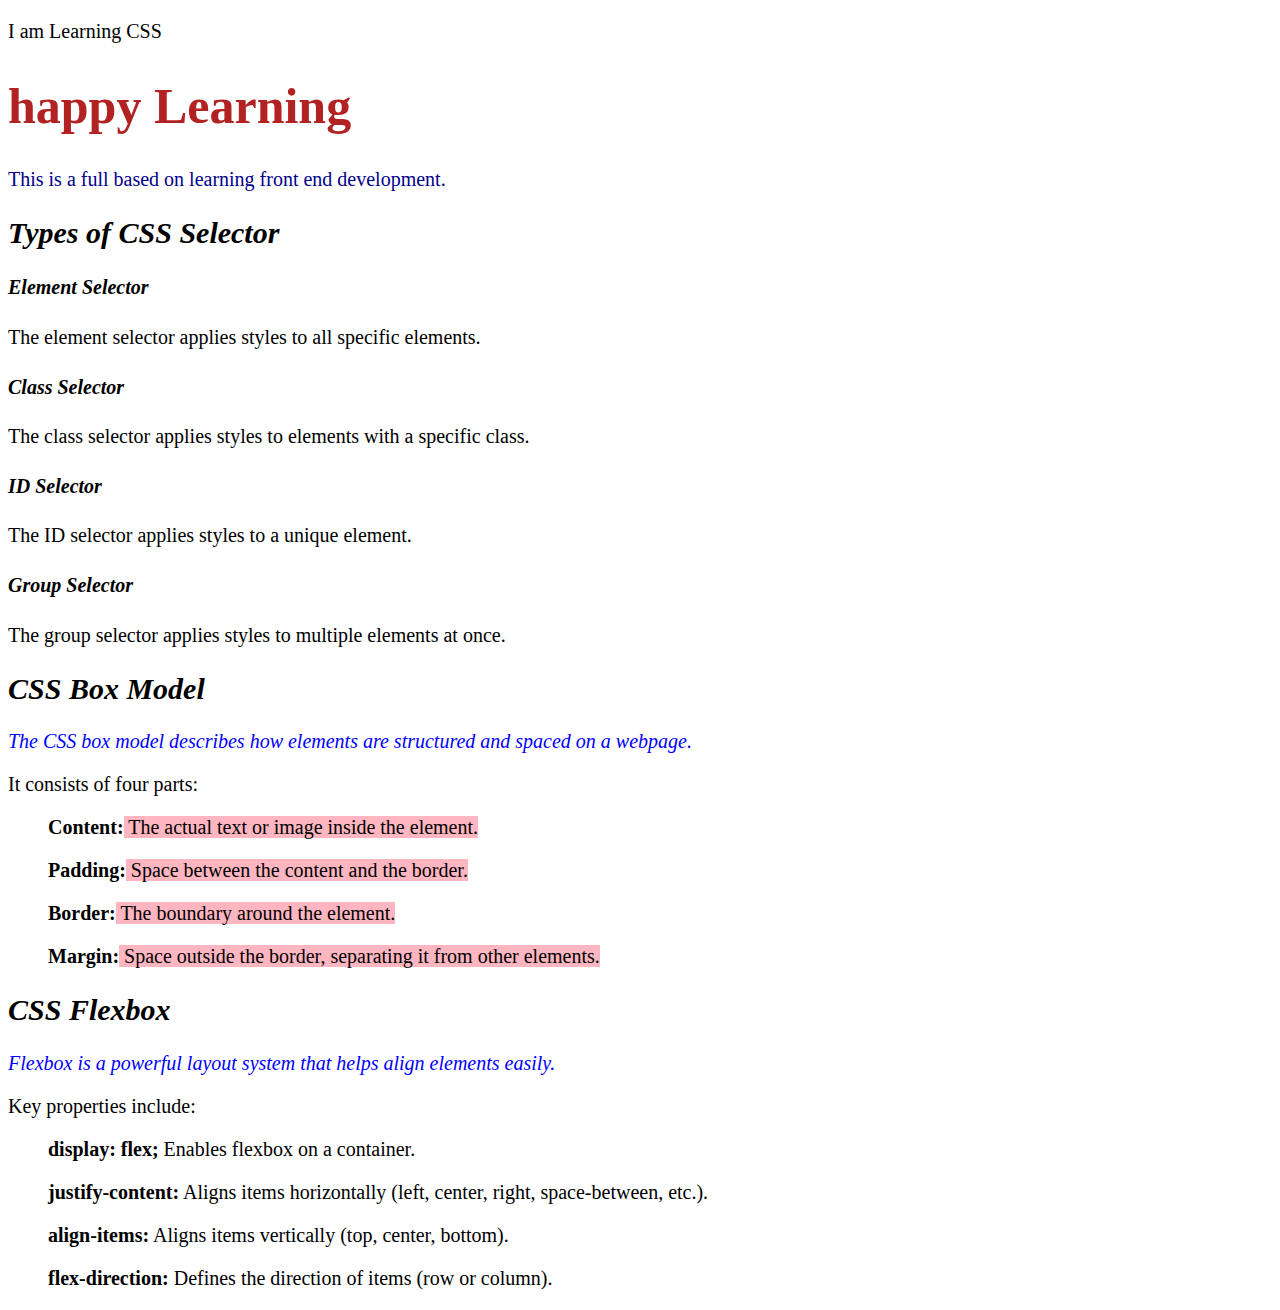
==== index.html @ d3d3c88e "u1" ====
<!DOCTYPE html>
<html lang="en">
<head>
    <meta charset="UTF-8">
    <meta name="viewport" content="width=device-width, initial-scale=1.0">
    <title>learn CSS</title>
    <!-- this is externel link css -->
    <link rel="stylesheet" href="style.css">
<!-- this is internal link css -->
    <style>
         h1{
             color: firebrick;
             font-size: 50px;
    }
    </style>
</head>
<body>
          <p>I  am Learning CSS</p>  
         <h1>happy Learning</h1> 

          <!-- this is inline CSS -->
       <p style="color: darkblue;">This is a full based on learning front end development.</p>


       
        <article>
                <h2>Types of CSS Selector</h2>
                   <h4>Element Selector</h4>
                     <p>The element selector applies styles to all specific elements.</p>
                
                   <h4>Class Selector</h4>
                     <p>The class selector applies styles to elements with a specific class.</p>
                
                   <h4>ID Selector</h4>
                     <p>The ID selector applies styles to a unique element.</p>
                
                   <h4>Group Selector</h4>
                     <p>The group selector applies styles to multiple elements at once.</p>
                
         </article>

         <article>
                 <h2>CSS Box Model</h2>
                   <p id="sec" class="gray">The CSS box model describes how elements are structured and spaced on a webpage.</p>
                   <p>It consists of four parts:</p>
                   <ul>
                      <p><b>Content:</b><span class="highlight"> The actual text or image inside the element.</span></p>
                      <p><b>Padding:</b><span class="highlight"> Space between the content and the border.</span></p>
                      <p><b>Border:</b><span class="highlight"> The boundary around the element.</span></p>
                      <p><b>Margin:</b><span class="highlight"> Space outside the border, separating it from other elements.</span></p>
                   </ul>
         </article>

         <article>
                <h2>CSS Flexbox</h2>
                  <p id="sec" class="gray">Flexbox is a powerful layout system that helps align elements easily.</p>
                  <p>Key properties include:</p>
                 
                  <ul>
                     <p><b>display: flex;</b> Enables flexbox on a container.</p>
                     <p><b>justify-content:</b> Aligns items horizontally (left, center, right, space-between, etc.).</p>
                     <p><b>align-items:</b> Aligns items vertically (top, center, bottom).</p>
                     <p><b>flex-direction:</b> Defines the direction of items (row or column).</p>
                  </ul>
            
          </article>
</body>
</html>
---- style.css ----
/* p is a selector  */
/* p.css{
    color: blue; 
    }  /* color; is property , blue; is property value, property and property value is called Decleration */
   

/* complete structure called RULED SET */
/* css is work like a water fall, 
its executes from top to bottom,
when u given p{color:blue } then p{color:red}
it works red only, 
(this is cascading, means line by line monitered and last one wins. )*/

/* group selector */
h2,h4{
    font-style: oblique;
}

/* element selector */
body{
font-size: 20px;
}

p{
    color: black;
}

/* class selector, is the best method to use in css */
.gray{
    color: chartreuse;
    font-style: italic;
}

/* id selector */
#sec{
    color: blue;
}

/* universel selector, generally it is not used */
*/*{
    font-family: monospace;
} */


.highlight{
    background-color: lightpink;
}

p span{
    background-color: yellow;
}
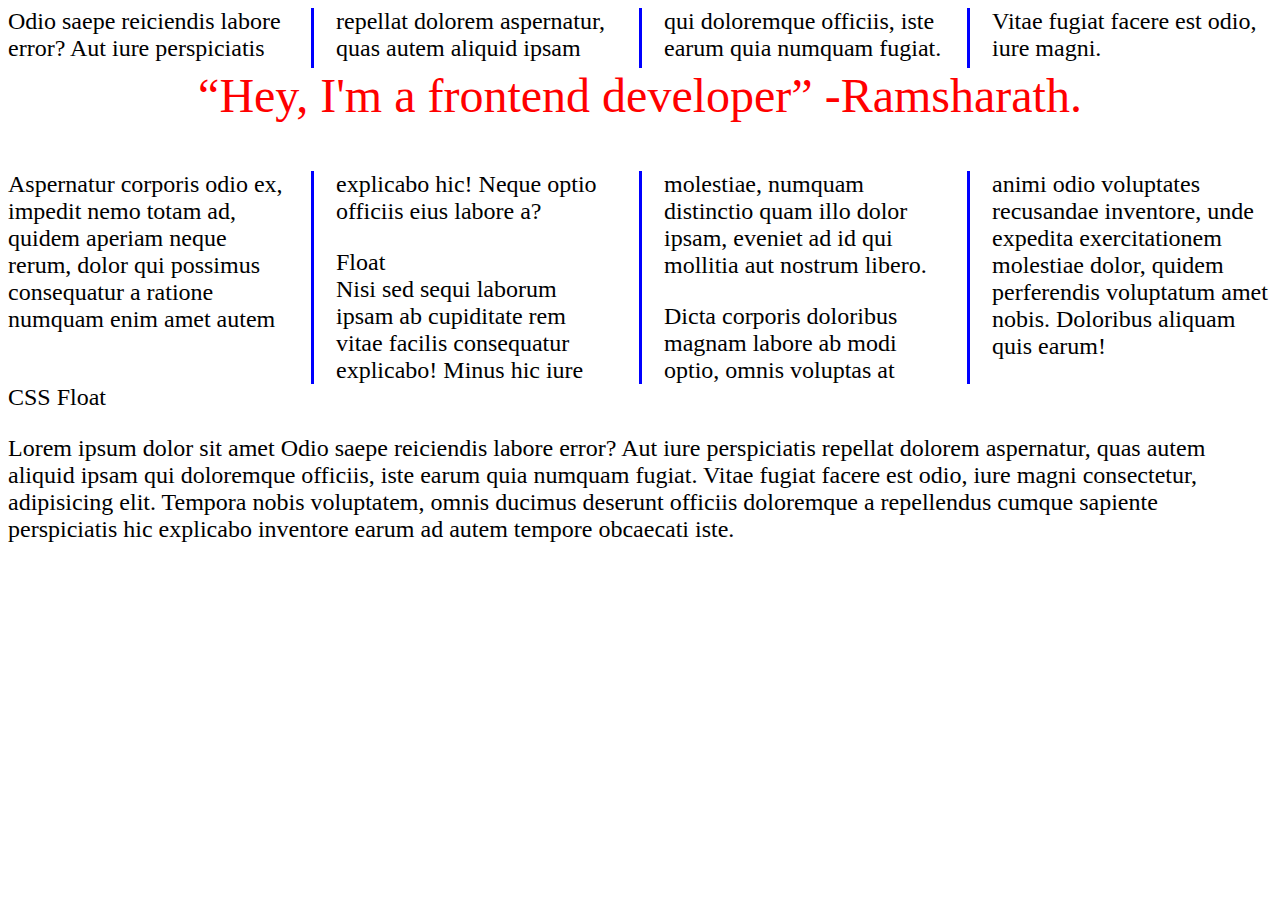
==== commit 99e81ffd: "U2" ====
--- a/index.html
+++ b/index.html
@@ -4,65 +4,84 @@
     <meta charset="UTF-8">
     <meta name="viewport" content="width=device-width, initial-scale=1.0">
     <title>learn CSS</title>
-    <!-- this is externel link css -->
+    <link rel="icon" href="img/css.png" type="image/x-icon">
+    <!-- this is external link CSS -->
     <link rel="stylesheet" href="style.css">
-<!-- this is internal link css -->
-    <style>
-         h1{
-             color: firebrick;
-             font-size: 50px;
-    }
-    </style>
+    <!-- this is internal CSS -->
+    <!-- <style>
+        h1 {
+            width: 50%;
+            color: firebrick;
+            font-size: 50px;
+        }
+    </style>  -->
 </head>
 <body>
-          <p>I  am Learning CSS</p>  
-         <h1>happy Learning</h1> 
+    <!-- <main>
+            <h2>Learning CSS</h2>
+            <h2>Chapter-10 CSS display</h2>
+            <p>This is a paragraph</p>
+            <p>This is <span class="opposite">another</span> paragraph</p>
 
-          <!-- this is inline CSS -->
-       <p style="color: darkblue;">This is a full based on learning front end development.</p>
+        </main> -->
+        <!-- <p class="css">I am Learning CSS in <a href="https://youtu.be/GlEY28YLffs?si=RHUa_kIihMhY8nnW">YouTube channel</a></p> 
+        <!-- this is inline CSS -->
+        <!-- <p style="color: darkred;">This is a full-based on learning front-end development.</p> -->
+        <main>
+         <!-- <article>
+            <!-- <h2>CSS Box Model</h2>
+            <p id="sec" class="gray">The CSS box model describes how elements are structured and spaced on a webpage.</p>
+            <p>It consists of four parts:</p>
+             <ol>
+                <li><b><a href="https://validator.w3.org/nu/#file">Content</a></li>
+                <li><b><a href="https://validator.w3.org/nu/#file">Padding</a></li>
+                <li><b><a href="https://validator.w3.org/nu/#file">Border</a></li>
+                <li><b><a href="https://validator.w3.org/nu/#file">Margin</a></li>
+            </ol> 
+        </article> -->
 
+        <!-- <article>
+            <h2>CSS Flexbox</h2>
+            <p id="sec" class="gray">Flexbox is a powerful layout system that helps align elements easily.</p>
+            <p>Key properties include:</p>
+            <ul>
+                <li><b>display: flex;</b> Enables flexbox on a container.</li>
+                <li><b>justify-content:</b> Aligns items horizontally (left, center, right, space-between, etc.).</li>
+                <li><b>align-items:</b> Aligns items vertically (top, center, bottom).</li>
+                <li><b>flex-direction:</b> Defines the direction of items (row or column).</li>
+            </ul>
+            <!-- <div class="circle">
 
+            </div class="round">-->
+            <!-- <form>
+                 <label for="name">Name:</label>
+                 <input id="name" type="text" placeholder="Your Name">
+                 <button>submit</button>
+            </form> 
+             </article>-->
        
-        <article>
-                <h2>Types of CSS Selector</h2>
-                   <h4>Element Selector</h4>
-                     <p>The element selector applies styles to all specific elements.</p>
-                
-                   <h4>Class Selector</h4>
-                     <p>The class selector applies styles to elements with a specific class.</p>
-                
-                   <h4>ID Selector</h4>
-                     <p>The ID selector applies styles to a unique element.</p>
-                
-                   <h4>Group Selector</h4>
-                     <p>The group selector applies styles to multiple elements at once.</p>
-                
-         </article>
+        <!-- <nav>
+            <h2 class="css">CSS Menu</h2>
+              <ul class="container">
+                <li><a href="one.html">Local</a></li>
+                <li><a href="two.html">Private</a></li>
+                <li><a href="three.html">Enterprises</a></li>
+                <li><a href="four.html">Ramsharath</a></li>
+              </ul>
+        </nav> 
+    </main>-->
+     <section class="column">
+          <p>Odio saepe reiciendis labore error? Aut iure perspiciatis repellat dolorem aspernatur, quas autem aliquid ipsam qui doloremque officiis, iste earum quia numquam fugiat. Vitae fugiat facere est odio, iure magni.</p>
+          <!-- <h2>Ramsharath</h2> -->
+           <p class="quote">&#8220;Hey, I'm a frontend developer&#8221; <span class="nowrap">-Ramsharath</span>.</p>
+          <p>Aspernatur corporis odio ex, impedit nemo totam ad, quidem aperiam neque rerum, dolor qui possimus consequatur a ratione numquam enim amet autem explicabo hic! Neque optio officiis eius labore a?</p>
+          <div class="block right">Float</div>
+          <p>Nisi sed sequi laborum ipsam ab cupiditate rem vitae facilis consequatur explicabo! Minus hic iure molestiae, numquam distinctio quam illo dolor ipsam, eveniet ad id qui mollitia aut nostrum libero.</p>
+          <p>Dicta corporis doloribus magnam labore ab modi optio, omnis voluptas at animi odio voluptates recusandae inventore, unde expedita exercitationem molestiae dolor, quidem perferendis voluptatum amet nobis. Doloribus aliquam quis earum!</p>
+     </section>
+          <div class="block left">CSS Float</div>
+          <p>Lorem ipsum dolor sit amet Odio saepe reiciendis labore error? Aut iure perspiciatis repellat dolorem aspernatur, quas autem aliquid ipsam qui doloremque officiis, iste earum quia numquam fugiat. Vitae fugiat facere est odio, iure magni consectetur, adipisicing elit. Tempora nobis voluptatem, omnis ducimus deserunt officiis doloremque a repellendus cumque sapiente perspiciatis hic explicabo inventore earum ad autem tempore obcaecati iste.</p>
+      
 
-         <article>
-                 <h2>CSS Box Model</h2>
-                   <p id="sec" class="gray">The CSS box model describes how elements are structured and spaced on a webpage.</p>
-                   <p>It consists of four parts:</p>
-                   <ul>
-                      <p><b>Content:</b><span class="highlight"> The actual text or image inside the element.</span></p>
-                      <p><b>Padding:</b><span class="highlight"> Space between the content and the border.</span></p>
-                      <p><b>Border:</b><span class="highlight"> The boundary around the element.</span></p>
-                      <p><b>Margin:</b><span class="highlight"> Space outside the border, separating it from other elements.</span></p>
-                   </ul>
-         </article>
-
-         <article>
-                <h2>CSS Flexbox</h2>
-                  <p id="sec" class="gray">Flexbox is a powerful layout system that helps align elements easily.</p>
-                  <p>Key properties include:</p>
-                 
-                  <ul>
-                     <p><b>display: flex;</b> Enables flexbox on a container.</p>
-                     <p><b>justify-content:</b> Aligns items horizontally (left, center, right, space-between, etc.).</p>
-                     <p><b>align-items:</b> Aligns items vertically (top, center, bottom).</p>
-                     <p><b>flex-direction:</b> Defines the direction of items (row or column).</p>
-                  </ul>
-            
-          </article>
 </body>
-</html>+</html>
--- a/style.css
+++ b/style.css
@@ -1,3 +1,8 @@
+/* @import url('https://fonts.googleapis.com/css2?family=Sigmar&display=swap'); */
+
+              /* CHAPTER 2 SELECTORS */
+
+
 /* p is a selector  */
 /* p.css{
     color: blue; 
@@ -11,41 +16,522 @@
 it works red only, 
 (this is cascading, means line by line monitered and last one wins. )*/
 
-/* group selector */
-h2,h4{
-    font-style: oblique;
-}
-
-/* element selector */
-body{
-font-size: 20px;
-}
-
-p{
-    color: black;
-}
-
-/* class selector, is the best method to use in css */
-.gray{
-    color: chartreuse;
-    font-style: italic;
-}
-
-/* id selector */
-#sec{
-    color: blue;
-}
+/* group selector: Use to apply the same styles to multiple elements at once. */
+/* h2,h4{
+        font-style: oblique;
+    } */
+
+/* element selector:Use for global styles on specific types of elements (e.g., all paragraph */
+ 
+
+          /* CHAPTER - 3 COLORS */
+
+/*body {
+         font-size: 20px;                /* Sets the font size to 20px for the entire body */
+         /*font-family: Arial, Helvetica, sans-serif; /* Defines the font family, with fallback options */
+         /*background-color: whitesmoke;   /* Sets the background color of the body to a light gray */
+         /*color: rgb(255,0,0);    }          /* Sets the text color to red using RGB values */
+    
+
+     /* p {
+        color: rgba(0, 0, 255, 1);  
+        }                                /* Sets the text color of all <p> elements to blue (RGBA color format with full opacity and A is transparency.) */
+    
+     
+    
+    /* Normal Color Palette in Hexadecimal */
+/* color: #FF0000;  Red */
+/* color: #008000;  Green */
+/* color: #0000FF;  Blue */
+/* color: #FFFF00;  Yellow */
+/* color: #000000;  Black */
+/* color: #FFFFFF;  White */
+/* color: #808080;  Gray */
+/* color: #800080;  Purple */
+/* color: #FFA500;  Orange */
+/* color: #A52A2A;  Brown */
+
+       /* Normal Color Palette in HSL (Hue, Saturation, Lightness)*/
+ /* color: hsl(0, 100%, 50%);  Red */
+ /* color: hsl(120, 100%, 25%);  Green */
+ /* color: hsl(240, 100%, 50%);  Blue */
+ /* color: hsl(60, 100%, 50%);  Yellow */
+ /* color: hsl(0, 0%, 0%);  Black */
+ /* color: hsl(0, 0%, 100%);  White */
+ /* color: hsl(0, 0%, 50%);  Gray */
+ /* color: hsl(300, 100%, 25%);  Purple */
+ /* color: hsl(39, 100%, 50%);  Orange */
+ /* color: hsl(0, 59%, 41%);  Brown */
+ 
+  /* Normal Color Palette in HSLA  HSLA (Hue, Saturation, Lightness, Alpha) */
+ /* color: hsla(0, 100%, 50%, 1);  Red */
+ /* color: hsla(120, 100%, 25%, 1);  Green */
+ /* color: hsla(240, 100%, 50%, 1);  Blue */
+
+
+      /*coolors is website to choose different color*/
+
+/* p{
+        color: black;
+     } */
+
+/* class selector: Use for reusable styles across multiple elements. 
+is the best method to use in css */
+/* .gray{
+        color: chartreuse;
+        font-style: italic;
+    } */
+
+/* id selector: Use for targeting unique, specific elements. */
+/* #sec{
+        color: blue;
+} */
 
 /* universel selector, generally it is not used */
-*/*{
+/*{
     font-family: monospace;
 } */
 
 
-.highlight{
-    background-color: lightpink;
+/* .highlight{
+            background-color: lightpink;
+        } */
+
+/* p span{
+            background-color: yellow;
+} */
+
+           
+
+          /* CHAPTER - 4 UNITS & SIZES */
+
+
+    /* *{
+    margin: 0%;
+    padding: 0%;
+    box-sizing: border-box;
+               } */
+    /*h1{
+       border: 4px dashed red; /* border is static not responsive*/
+     /*  width: 50%;
+      font-size: 3rem; /* 3 × 16px = 48px */
+      /*padding: 0.5em;}  /* 0.5 times the parent font-size 0.5em = 10px (0.5 × 20px).*/
+/*     
+    body{
+        min-height: 100vh; }Using min-height: 100vh; /*ensures that the body always fills the full screen, but it also allows the page to grow if the content is longer.*/
+     
+        /* width: 100vw; by using vw has down side scroll bar is given. */
+    
+   /* main{
+    background-color: green;
+    font-size: 2rem;
+
+                    } */
+
+  /* p{ 
+   
+      font-size: 2rem; } */
+      /* width: 30ch; is used for 30 character only on paragraph*/
+  
+  /*use px for box → extract spacing eg; margin , padding.*/
+  /* use rem for text → Ensures text scales consistently.*/
+/* use% for width → Makes elements adjust to their parent.*/
+/*use vw & vh → for fullscreen elements → Fits the entire screen.*/
+/*Use fr for Grid layouts → Creates flexible columns.*/
+
+
+
+                /* CHAPTER - 5 CSS BOX MODEL */
+/* *{
+    margin: 0;
+    padding: 0;
+    box-sizing: border-box;
+
+} */
+
+/* .container{
+    border: 11px double red;
+    font-size: 1.5rem;     /* font-size 3rem = 48px ,padding 0.5em is taken in 3rem half is padding, 48px half is 24px is padding  */
+    /* margin: 1.5em;
+    padding: 1.5em; */ 
+    /* margin-top: 1.5em;
+    margin-right: 2em;
+    margin-left: 4em;
+    margin-bottom: 3em; } */
+    /* outline: 5px solid blue;  → Creates a blue outline around the element, outside the border. */
+    /* outline-offset: -20px;  → Moves the outline 10px away from the element's edge.   */
+    /* outline-offset: 10px;  → Moves the outline 20px inside towards the element. */
+       
+
+        /* .circle{
+            margin: 2em auto;
+            border: 10px solid green;
+            border-radius: 50%;
+            background-color: chartreuse;
+            width: 100px;
+            height: 100px;
+            outline: 5px dashed black;
+            outline-offset: 10px;
+        } */
+
+        /* .circle{
+            margin: 3em auto;
+            border: 6px solid red;
+            border-radius: 50%;
+            background-color: yellow;
+            width: 100px;
+            height: 100px;
+            outline: 4px dashed green;
+            outline-offset: 6px;
+
+        } */
+
+                 /*CHAPTER - 6 TYPOGRAPHY */
+/*Typography is the way that text is arranged and presented. */
+
+        /* body{
+            padding: 10%;
+            font-size: 1.5rem;
+            
+        } */
+          /* input, button{
+            font-size: inherit;
+          } */
+          
+         /* Other Text Styling Elements in CSS
+These properties help control the appearance of text.
+
+✅ text-align → Aligns text (left, center, right, justify).
+✅ text-transform → Changes text case (uppercase, lowercase, capitalize).
+✅ letter-spacing → Adjusts space between letters.
+✅ word-spacing → Controls spacing between words.
+✅ line-height → Adjusts space between lines.
+✅ text-indent → Adds space at the start of a paragraph.
+✅ white-space → Controls how text handles spaces and line breaks.
+✅ direction → Sets text direction (ltr or rtl).
+✅ unicode-bidi → Controls text rendering for languages like Arabic or Hebrew. */
+           
+/*text-decoration: none;  /* Removes underline from links */
+/*text-decoration: overline;  /* Adds a line above the text */
+/*text-decoration: none;   /*Removes underline from links */
+/*text-decoration: line-through; /* Strikes through the text */
+        
+ /* line-height:1.5 ;  Increase readability by adjusting the space between lines of text. */
+ /*letter-spacing → Adjusts the space between individual letters in a text.
+    word-spacing → Adjusts the space between words in a text. */
+    /* font-weight → controls the thickness or boldness of text. */
+    /*font-family → Defines the typeface (e.g., Arial, Times New Roman).
+      font-size → Controls the text size (e.g., 16px, 1.2rem).
+     font-weight → Adjusts the boldness (normal, bold, 100-900).
+     font-style → Sets text as normal, italic, or oblique. */
+
+
+                /* p{
+                     line-height: 1.4;
+                    font-weight: 10;
+                    font-family: "Sigmar", serif;
+                    } */
+
+            
+            
+            
+                    /* CHAPTER - 7 CSS - STYLING LINKS                 */
+
+     
+     /*PSEUDO CLASSES USED : ONE COLON*/
+
+    /* a{ text-decoration: none; /* Removes the underline from links */
+        /*cursor: pointer; /* Changes the cursor to a pointer (hand) */
+       /* color: rgb(175, 46, 57);} /* Default color for links */
+      
+    /* a:visited{                   /* a:visited → Changes the style of a visited link */
+     /*   color: green;
+     }
+    a:hover,:focus{                        /*we can use → color: rgba(175, 46, 57,0.5); or opacity:0.5 to transparent text */
+     /*   color: rgba(175, 46, 57,0.5);  }           /*  a:hover → Applies styles when the user hovers over an element */
+                                /* Changes link color when mouse hovers over it */
+    
+     /* a:active{                       /* a :active → Applies styles when an element is clicked */
+       /* color:blue ; 
+     }                                /* Changes link color when clicked */
+
+
+                     /* CHAPTER - 8 LIST STYLES */
+
+                     /* body{
+                        padding: 10%;
+                        font-size: 1rem;
+                     } */
+
+                     /* ol{
+                        list-style-type: upper-roman;
+                     }
+                      */
+                     /* ol li:nth-child(3){
+                        color: blueviolet;
+                     } */
+
+                     /* ul{
+                        list-style-type: square;
+                        text-align: center;
+                        list-style-position: inside;
+                        list-style-image: url(img/tick.png);
+                        list-style: square url(img/tick.png) inside;
+                        
+                     } */
+                     
+                     /* ul li:nth-child(2){
+                        color: chocolate;
+                     }
+               */
+                     /*PSEUDO ELEMENTS ARE USING ::marker DOUBLE COLON*/
+                     
+                     /*we can use in ol li::marker{ } element*/
+                     /* ::marker{
+                            color: red;
+                            font-size: 2em;
+                              
+                        }
+                         */ /* ul: reg no:24052250500112097  24bca97 */
+
+                    /* *  {
+                          margin: 0;
+                          padding: 0;
+                          box-sizing: border-box;
+                                 }           
+  
+                     body{
+                          margin: 2em;
+                          font-family: 'Courier New', Courier, monospace;
+                          text-align: center;
+                         }
+  
+                     nav{
+                          border: 2px solid red;
+                          border-radius: 1rem;
+                          margin: 0 auto 1rem;
+                          max-width: 600px;
+                          font-size: 3rem;
+                          line-height: 5rem;
+
+                         }
+                    h2{
+                       padding: 1rem;
+                       background-color: burlywood; 
+                       border-radius: 1rem 1rem 0 0;
+    
+                    }    
+                    
+                    ul{ 
+                        list-style-type: none;
+                    }
+
+                    li{
+                        border-top: 1px solid;
+                        text-decoration: none;
+                    }
+
+                    li a,
+                    li a:visited{
+                        text-decoration: none;
+                        color: #333;
+                    }
+
+                    li a:hover,
+                    li a:focus{
+                         background: #333;
+                         color: whitesmoke;
+                    }
+                    li a{
+                        display: block;                       
+                    }
+                    li:nth-last-child(1) a {
+                        border-radius: 0 0 1rem 1rem;
+                    }
+                           */
+
+                           /*<nav>
+       <header class="container">
+        
+            <h1>Happy Learning</h1>
+        <ul>
+            <li>HTML</li>
+            <li>CSS</li>
+            <li>JAVASCRIPT</li>
+        </ul>
+       </header>
+    </nav> */
+
+/* nav{
+    margin: 0;
+    padding: 0;
+    box-sizing: border-box;
+    text-align: center;
+
 }
-
-p span{
-    background-color: yellow;
-}+.container{
+    border-radius: 2rem;
+    border: 2px solid red;
+    margin: 0 auto 1rem;
+    max-width: 500px;
+    line-height: 3rem;
+    font-size: 2rem;
+    overflow: hidden;
+
+}
+h1{
+    padding: 2rem;
+    background-color: burlywood; 
+    border-radius: 2rem 2rem 0 0;
+    margin: 0;
+    
+ }               
+ul{
+    list-style-type: none;
+    padding: 0;
+    margin: 0;
+}               
+li{
+    border-top:1px solid;
+    padding: 0.1em;
+    text-align: center;
+    width: 100%;
+}
+li:hover,
+li:focus{
+    background-color: crimson;
+} */
+
+           /*CHAPTER - 10 CSS-DISPLAY*/
+
+
+        /* body{
+            font-size: 1.5rem;
+         }  
+            p{
+             background-color: gray;
+             
+          }
+
+          .opposite{
+            display: inline-block;
+            background-color: red;
+            color:whitesmoke;
+            padding: 3rem;
+            
+        } */
+           
+        /*
+        <ol>
+                <li><b><a href="https://validator.w3.org/nu/#file">Content</a></li>
+                <li><b><a href="https://validator.w3.org/nu/#file">Padding</a></li>
+                <li><b><a href="https://validator.w3.org/nu/#file">Border</a></li>
+                <li><b><a href="https://validator.w3.org/nu/#file">Margin</a></li>
+            </ol> 
+        
+        
+        ol{
+            list-style-type: none;
+            padding: 1rem;
+            margin: 0;
+            background-color: orangered;
+            text-align: center;
+
+        }
+        li{
+            display: inline-block;
+            margin-inline: 1rem;
+            
+        }
+        li a{
+            text-decoration: none;
+            color: black;
+        }
+
+        li a:hover , li a:focus{
+            text-decoration: underline;
+            text-decoration-color:whitesmoke;
+        } */
+         
+
+
+          /*CHAPTER - 11 CSS - FLOATS*/
+
+/* 
+        <section>
+          <div class="block left">CSS Float</div>
+          <p>Lorem ipsum dolor sit amet Odio saepe reiciendis labore error? Aut iure perspiciatis repellat dolorem aspernatur, quas autem aliquid ipsam qui doloremque officiis, iste earum quia numquam fugiat. Vitae fugiat facere est odio, iure magni consectetur, adipisicing elit. Tempora nobis voluptatem, omnis ducimus deserunt officiis doloremque a repellendus cumque sapiente perspiciatis hic explicabo inventore earum ad autem tempore obcaecati iste.</p>
+        </section>
+         
+          <p>Odio saepe reiciendis labore error? Aut iure perspiciatis repellat dolorem aspernatur, quas autem aliquid ipsam qui doloremque officiis, iste earum quia numquam fugiat. Vitae fugiat facere est odio, iure magni.</p>
+          <p>Aspernatur corporis odio ex, impedit nemo totam ad, quidem aperiam neque rerum, dolor qui possimus consequatur a ratione numquam enim amet autem explicabo hic! Neque optio officiis eius labore a?</p>
+          <div class="block right">Float</div>
+          <p>Nisi sed sequi laborum ipsam ab cupiditate rem vitae facilis consequatur explicabo! Minus hic iure molestiae, numquam distinctio quam illo dolor ipsam, eveniet ad id qui mollitia aut nostrum libero.</p>
+          <p>Dicta corporis doloribus magnam labore ab modi optio, omnis voluptas at animi odio voluptates recusandae inventore, unde expedita exercitationem molestiae dolor, quidem perferendis voluptatum amet nobis. Doloribus aliquam quis earum!</p>
+    
+        body{
+            font: size 1.75rem; 
+        }  
+        
+        .block{
+            background-color: black;
+            width:30vw;
+            color: azure;
+            height: 20vw;
+            padding: 1rem;
+        }
+        .left{
+            float: left;
+            margin-right: 30px;
+        }
+        .right{
+            float: right;
+            margin-left: 20px;
+        }
+        .clear{
+            clear: both;
+        }
+        section{
+            background-color: bisque;
+            border: 1px solid grey;
+            padding: 1rem;
+            display: flow-root;
+        } */
+        
+
+        /*CHAPTER - 12 COLUMNS*/
+
+
+        body{
+            font-size: 1.5rem;
+        }
+        .column{
+            /* column-count: 4;
+            column-width: 200px; */
+            columns: 4 250px;
+            column-rule: 3px solid blue;
+            column-gap: 3rem;
+
+        }
+        .column p{
+            margin-top: 0;
+            
+        }
+        h2{
+            margin: 0;
+            background-color: black;
+            color: whitesmoke;
+            padding: 3rem;
+            break-inside: avoid;
+           
+        }
+
+        .quote {
+            color: red;
+            text-align: center;
+            font-size: 3rem;
+            column-span: all;
+        }
+        .nowrap{
+            white-space: nowrap;
+        }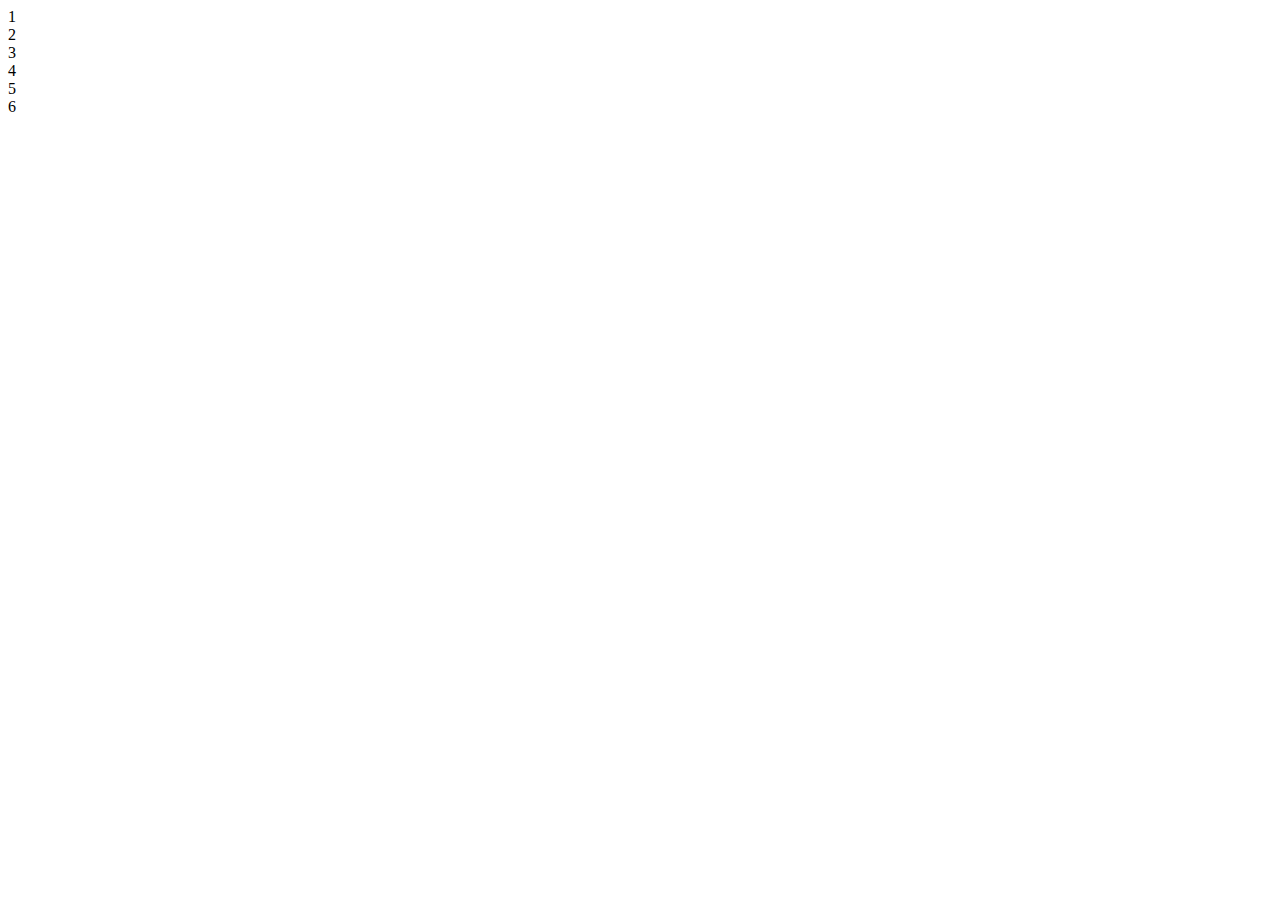
==== commit dcb4053f: "U3" ====
--- a/index.html
+++ b/index.html
@@ -70,18 +70,16 @@
               </ul>
         </nav> 
     </main>-->
-     <section class="column">
-          <p>Odio saepe reiciendis labore error? Aut iure perspiciatis repellat dolorem aspernatur, quas autem aliquid ipsam qui doloremque officiis, iste earum quia numquam fugiat. Vitae fugiat facere est odio, iure magni.</p>
-          <!-- <h2>Ramsharath</h2> -->
-           <p class="quote">&#8220;Hey, I'm a frontend developer&#8221; <span class="nowrap">-Ramsharath</span>.</p>
-          <p>Aspernatur corporis odio ex, impedit nemo totam ad, quidem aperiam neque rerum, dolor qui possimus consequatur a ratione numquam enim amet autem explicabo hic! Neque optio officiis eius labore a?</p>
-          <div class="block right">Float</div>
-          <p>Nisi sed sequi laborum ipsam ab cupiditate rem vitae facilis consequatur explicabo! Minus hic iure molestiae, numquam distinctio quam illo dolor ipsam, eveniet ad id qui mollitia aut nostrum libero.</p>
-          <p>Dicta corporis doloribus magnam labore ab modi optio, omnis voluptas at animi odio voluptates recusandae inventore, unde expedita exercitationem molestiae dolor, quidem perferendis voluptatum amet nobis. Doloribus aliquam quis earum!</p>
-     </section>
-          <div class="block left">CSS Float</div>
-          <p>Lorem ipsum dolor sit amet Odio saepe reiciendis labore error? Aut iure perspiciatis repellat dolorem aspernatur, quas autem aliquid ipsam qui doloremque officiis, iste earum quia numquam fugiat. Vitae fugiat facere est odio, iure magni consectetur, adipisicing elit. Tempora nobis voluptatem, omnis ducimus deserunt officiis doloremque a repellendus cumque sapiente perspiciatis hic explicabo inventore earum ad autem tempore obcaecati iste.</p>
-      
+              
+             <main class="container">
+                <div class="box">1</div>
+                <div class="box">2</div>
+                <div class="box">3</div>
+                <div class="box">4</div>
+                <div class="box">5</div>
+                <div class="box">6</div>
+             </main>
+
 
 </body>
 </html>
--- a/style.css
+++ b/style.css
@@ -499,16 +499,30 @@
         } */
         
 
-        /*CHAPTER - 12 COLUMNS*/
-
-
-        body{
+                        /*CHAPTER - 12 COLUMNS*/
+        
+        
+                        /* <section class="column">
+          <p>Odio saepe reiciendis labore error? Aut iure perspiciatis repellat dolorem aspernatur, quas autem aliquid ipsam qui doloremque officiis, iste earum quia numquam fugiat. Vitae fugiat facere est odio, iure magni.</p>
+          <!-- <h2>Ramsharath</h2> -->
+           <p class="quote">&#8220;Hey, I'm a frontend developer&#8221; <span class="nowrap">-Ramsharath</span>.</p>
+          <p>Aspernatur corporis odio ex, impedit nemo totam ad, quidem aperiam neque rerum, dolor qui possimus consequatur a ratione numquam enim amet autem explicabo hic! Neque optio officiis eius labore a?</p>
+          <div class="block right">Float</div>
+          <p>Nisi sed sequi laborum ipsam ab cupiditate rem vitae facilis consequatur explicabo! Minus hic iure molestiae, numquam distinctio quam illo dolor ipsam, eveniet ad id qui mollitia aut nostrum libero.</p>
+          <p>Dicta corporis doloribus magnam labore ab modi optio, omnis voluptas at animi odio voluptates recusandae inventore, unde expedita exercitationem molestiae dolor, quidem perferendis voluptatum amet nobis. Doloribus aliquam quis earum!</p>
+     </section>
+          <div class="block left">CSS Float</div>
+          <p>Lorem ipsum dolor sit amet Odio saepe reiciendis labore error? Aut iure perspiciatis repellat dolorem aspernatur, quas autem aliquid ipsam qui doloremque officiis, iste earum quia numquam fugiat. Vitae fugiat facere est odio, iure magni consectetur, adipisicing elit. Tempora nobis voluptatem, omnis ducimus deserunt officiis doloremque a repellendus cumque sapiente perspiciatis hic explicabo inventore earum ad autem tempore obcaecati iste.</p>
+      
+              */
+
+        /* body{
             font-size: 1.5rem;
         }
         .column{
             /* column-count: 4;
             column-width: 200px; */
-            columns: 4 250px;
+            /* columns: 4 250px;
             column-rule: 3px solid blue;
             column-gap: 3rem;
 
@@ -534,4 +548,251 @@
         }
         .nowrap{
             white-space: nowrap;
-        }+        } */ 
+
+
+
+                      /*CHAPTER - 13 POSITION*/
+
+/*          
+                      <div class="outer-container">
+                      <div class="inner-container">
+                          <div class="box absolute">
+                                  <p>Absolute</p>
+                              </div>
+                              <div class="box relative">
+                                  <p>Relative</p>
+                              </div>
+                              <div class="box fixed">
+                                   <p>Fixed</p>
+                              </div>
+                              <div class="box sticky">
+                                   <p>Sticky</p>
+                              </div>
+                      </div>
+                  </div>
+
+            *{
+                margin: 0;
+                padding: 0;
+                box-sizing: border-box;
+            } 
+            
+            body{
+                font-size: 1.5rem;
+                min-height: 250vh;
+            }
+
+            .outer-container{
+                border: 3px dashed black;
+                width: 75vw;
+                height: 120vh;
+                margin: 40px auto;
+                position: relative;
+
+            }
+            .inner-container{
+                border: 2px solid blue;
+                width: 40vw;
+                height: 65vh;
+                margin: 200px auto;
+                
+            }
+
+            .box{
+                width: 120px;
+                height: 120px;
+                color: wheat;
+            }
+            .absolute{
+                background-color: blue;
+                position: absolute;
+                top: 0;
+                left: 0; */
+                /*z-index: 1;  Higher z-index → Element appears in front.*/
+               
+            /* }
+            .relative{
+                background-color: brown;
+                position: relative;
+                top: 100px;
+                left: 100px;
+            }
+            .fixed{
+                background-color: green;
+                position: fixed;
+                top: 30px;
+                left: 200px;
+            }
+
+            .sticky{
+                background-color: chartreuse;
+                position: sticky;
+                top: 100px;
+                
+                
+            } */
+             
+
+
+            /*
+             <button class="button">Button</button>
+           <button class="utube">YouTube</button>
+           <section id="one">
+              <header class="blue">Earn Money</header>
+              <h2>One</h2>
+           </section>
+           <section id="two">
+            <header class="red">Grow Money</header>
+            <h2>Two</h2>
+         </section>
+         <section id="three">
+            <header class="green">Give Money</header>
+            <h2>Three</h2>
+         </section>
+         <footer>
+            <a href="#one">One</a>
+            <a href="#two">Two</a>
+            <a href="#three">Three</a>
+         </footer>
+
+            html{
+                scroll-behavior: smooth;
+            }
+
+            body{
+                font-size: 1.3rem;
+            }
+            section{
+                height: 100vh;
+            }
+
+            .blue{
+                background-color: blue;
+            }
+
+            .red{
+                background-color: red;
+            }
+
+            .green{
+                background-color: green;
+            }
+            
+            header , footer{
+                color: whitesmoke;
+                
+                text-align: center;
+                height: 80px;
+                padding: 1rem;
+                
+            }
+
+            header{
+                position: sticky;
+                top: 0;
+                font-size: 4rem;
+            }
+
+            footer{
+                position: sticky;
+                bottom: 0;
+                font-size: 2rem;
+                background-color: black;
+
+            }
+            a{
+                color: white;
+
+            }
+            .button{
+                background-color: aquamarine;
+                font-size: inherit;
+                position: fixed;
+                top: 40%;
+                left: 0;
+            }
+
+            .utube{
+                background-color: aquamarine;
+                font-size: inherit;
+                position: fixed;
+                top: 34%;
+                left: 0;
+                z-index: 1;
+            }
+                     */
+
+
+
+                /*CHAPTER - 14 CSS FLEX*/
+                
+                
+/*<main class="container">
+                <div class="box">1</div>
+                <div class="box">2</div>
+                <div class="box">3</div>
+                <div class="box">4</div>
+                <div class="box">5</div>
+                <div class="box">6</div>
+             </main>*/
+
+/* 
+                *{
+                    margin: 0;
+                    padding: 0;
+                    box-sizing: border-box;
+                }
+
+                body{
+                    min-height: 100vh;
+                    padding: 20px;
+                }
+
+                .container{
+                    border: 2px solid black;
+                    min-height: 400px;
+                    max-width: 800px;
+                    margin-inline: auto;
+                    display: flex;
+                    justify-content: space-evenly;
+                    align-items: center;
+                    flex-direction: row;
+                    flex-wrap: wrap;
+                    gap: 0.5rem;
+                    /* flex-flow: row wrap; two fun in one code, flex-direction and flex-wrap*/
+                    /* align-content: space-evenly;
+                } */ 
+
+                /* .box{
+                    /* min-width: 100px; */
+                   /* height: 100px;
+                    color: antiquewhite;
+                    background-color: black;
+                    padding: 1rem;
+
+                    display: flex;
+                    justify-content: space-evenly;
+                    align-items: center;
+               
+                    flex-basis: 100px; 
+                    flex-shrink: 1;
+                    } */
+                    /*flex: 1 2 100px; we can access as in 3 values as 1.grow 2.shrink 3.basis */
+                
+
+                /*.box:nth-child(2){
+                    flex-grow: 1;
+                    flex-shrink: 2;
+                    flex-basis: 50px;}
+
+                    /* flex: 1 2 200px; */
+                    /*order: 1; when u want to change the order */
+                    
+                 
+                 /*to practice flex property visit this game flexfroggy.com*/
+
+
+                 *{
+                    justify-content: ;
+                 }